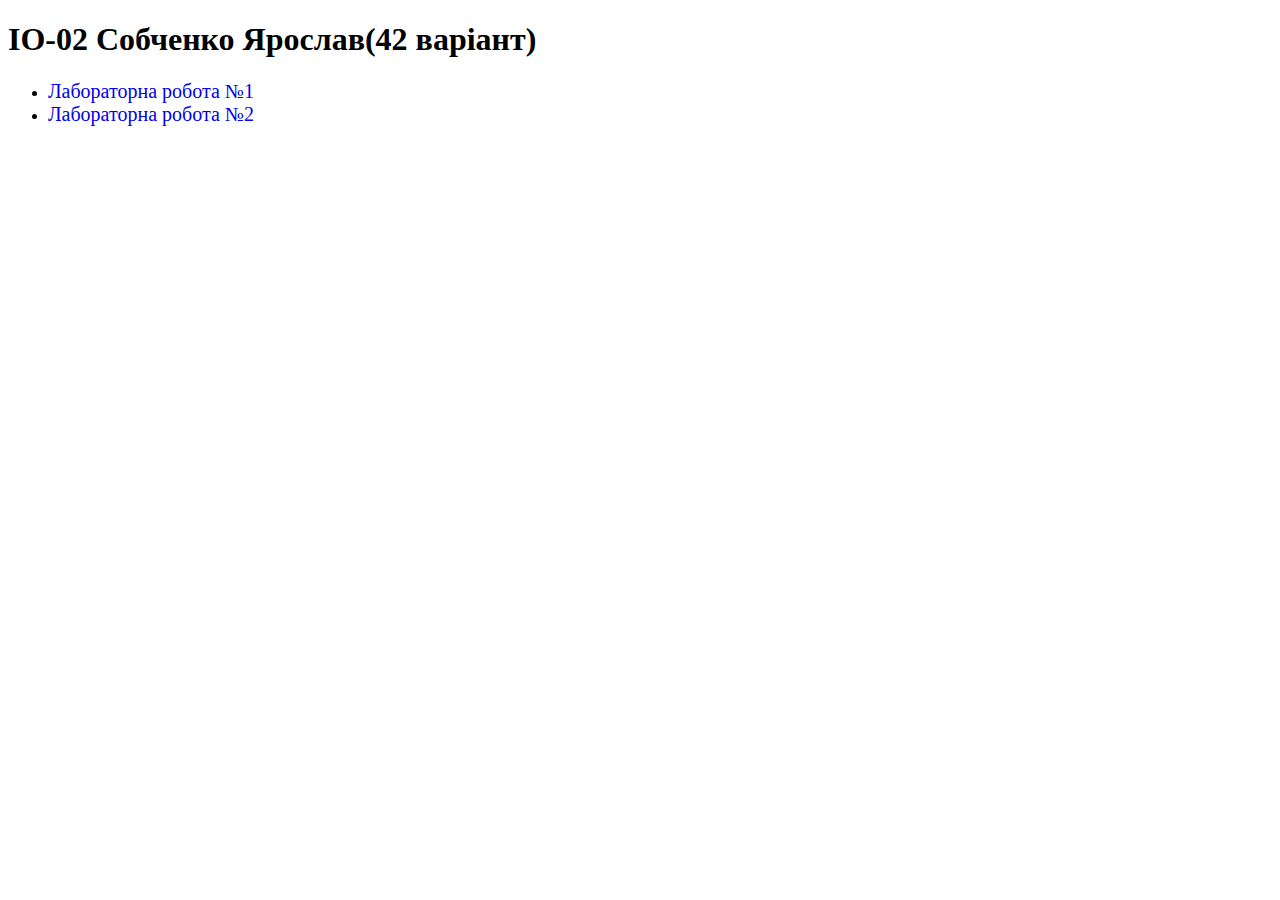
==== index.html @ 076c9cf6 "do some tasks" ====
<!DOCTYPE html>
<html lang="uk">
<head>
    <title>ІО-02 Собченко Ярослав</title>
    <meta charset="UTF-8">
    <meta name="viewport" content="width=device-width, initial-scale=1.0">
    <meta name="keywords" content="ІО-02, Собченко, Ярослав, Лабораторна">
    <style>
        a {
            font-size: 20px;
            text-decoration: none;
        }
    </style>
</head>
<body>
    <h1>ІО-02 Собченко Ярослав(42 варіант)</h1>
    <ul>
        <li>
            <a href="Lab-1/" target="_blank" rel="noopener noreferrer">
                Лабораторна робота №1
            </a>
        </li>
        <li>
            <a href="Lab-2/" target="_blank" rel="noopener noreferrer">
                Лабораторна робота №2
            </a>
        </li>
    </ul>
</body>
</html>
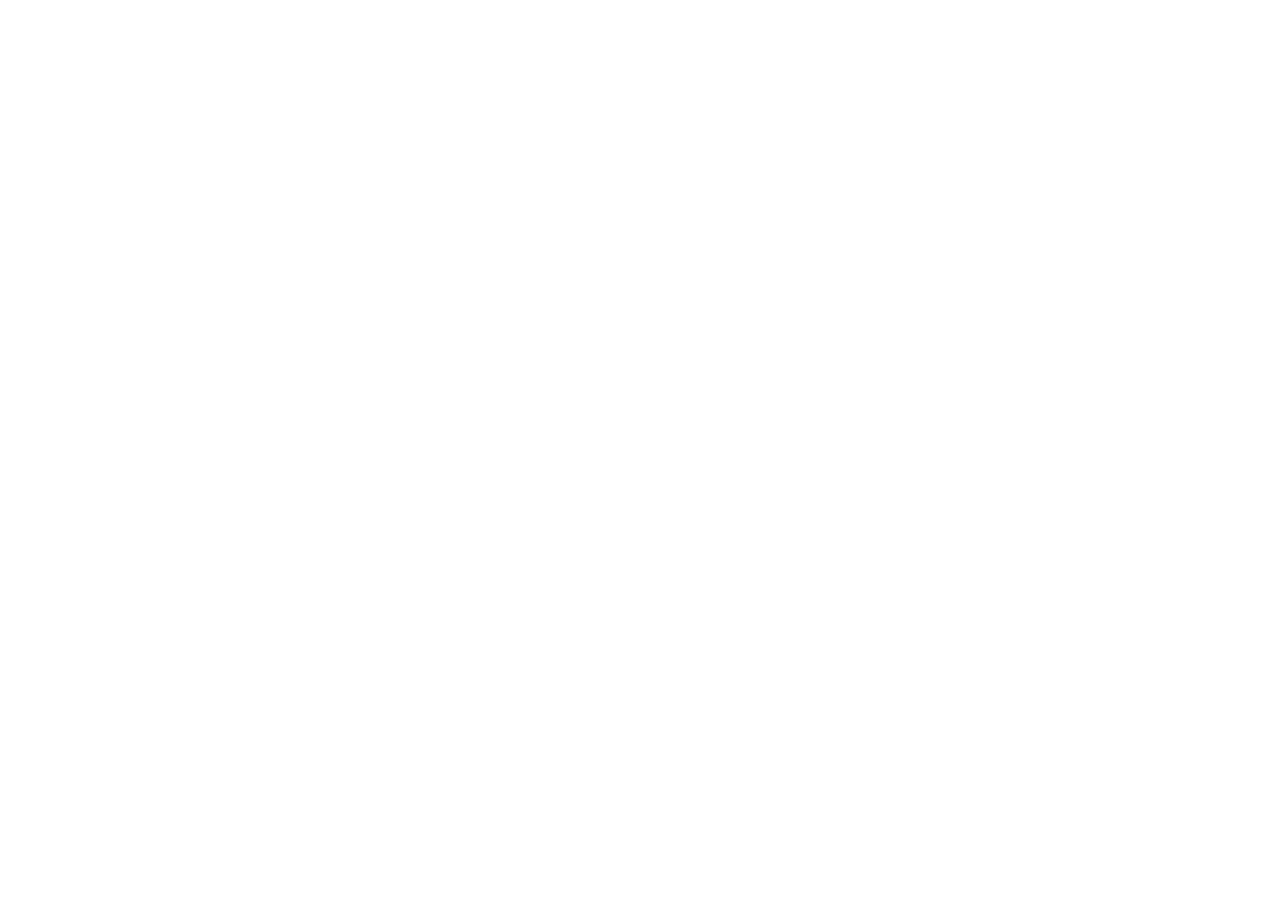
==== commit bb294d1a: "Updates" ====
--- a/index.html
+++ b/index.html
@@ -1,30 +1 @@
-<!DOCTYPE html>
-<html lang="uk">
-<head>
-    <title>ІО-02 Собченко Ярослав</title>
-    <meta charset="UTF-8">
-    <meta name="viewport" content="width=device-width, initial-scale=1.0">
-    <meta name="keywords" content="ІО-02, Собченко, Ярослав, Лабораторна">
-    <style>
-        a {
-            font-size: 20px;
-            text-decoration: none;
-        }
-    </style>
-</head>
-<body>
-    <h1>ІО-02 Собченко Ярослав(42 варіант)</h1>
-    <ul>
-        <li>
-            <a href="Lab-1/" target="_blank" rel="noopener noreferrer">
-                Лабораторна робота №1
-            </a>
-        </li>
-        <li>
-            <a href="Lab-2/" target="_blank" rel="noopener noreferrer">
-                Лабораторна робота №2
-            </a>
-        </li>
-    </ul>
-</body>
-</html>+<!doctype html><html lang="uk"><head><meta charset="UTF-8"/><meta name="description" content="Лабораторна №7 Собченка Ярослав,"/><meta name="keywords" content="Собченко, Ярослав, Лабораторна"/><title>Собченко Я. І., ІО-02, Лабораторна №7</title><script defer="defer" src="/Lab-7-React-/static/js/main.ca20af60.js"></script><link href="/Lab-7-React-/static/css/main.25ef3d20.css" rel="stylesheet"></head><body><noscript>You need to enable JavaScript to run this app.</noscript><div id="root"></div></body></html>